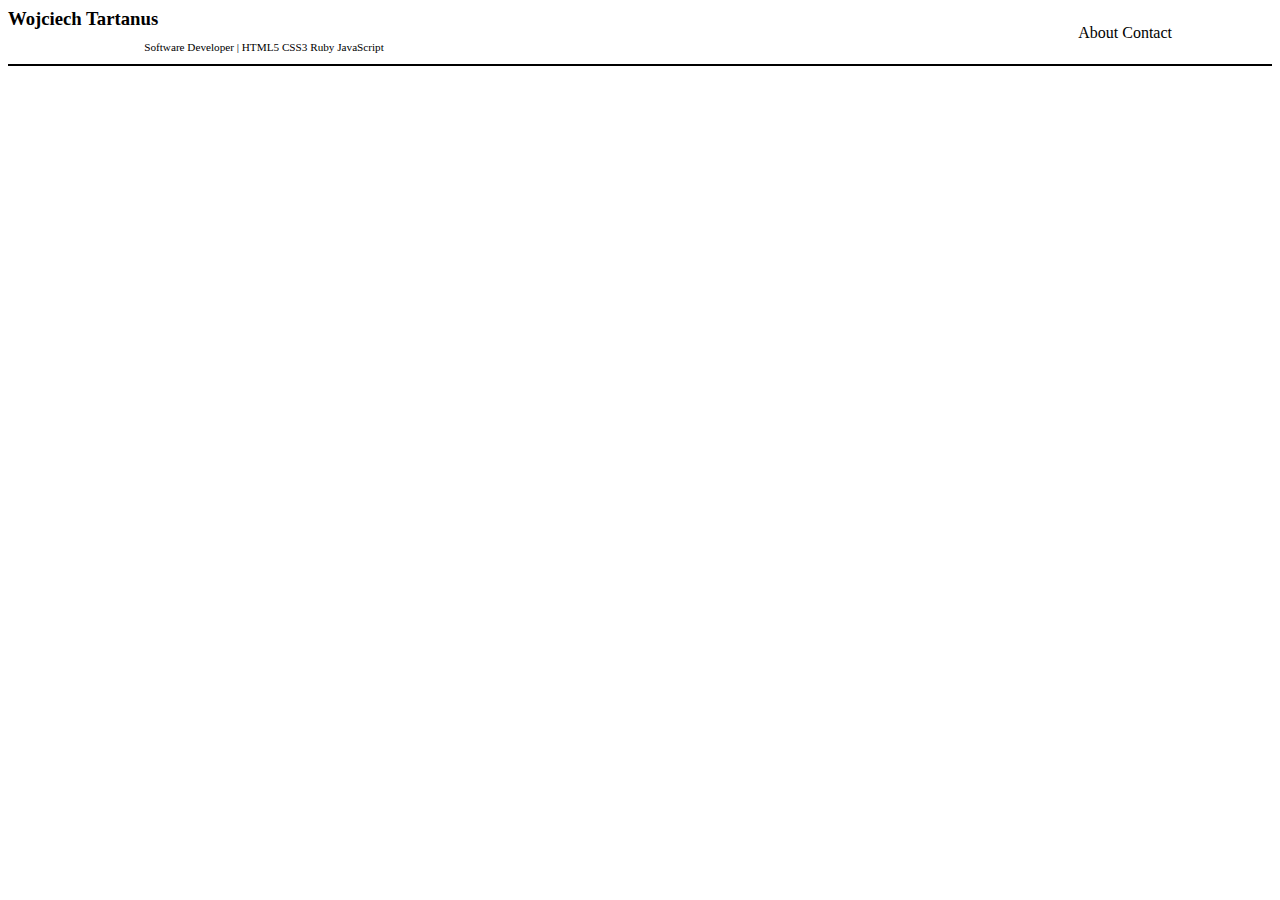
==== index.html @ bccebaa8 "Added CSS file and added simple styles to header" ====
<!DOCTYPE html>
<html>
 
 <head>
 
  <meta charset="utf-8">
  <meta name="viewport" content="width=device-width, initial-scale=1">
  <title>Wojciech Tartanus Software Developer</title>

  <link rel="stylesheet" type="text/css" href="mystyle.css">
 
 </head>
  
 <body>

  <header>

  <nav>
    <ul>
     <li><a href="">About</a></li>
     <li><a href="">Contact</a></li>
    </ul>
  </nav>

   <div class="heading">
    <h3>Wojciech Tartanus</h3><br>
    <p>Software Developer | HTML5 CSS3 Ruby JavaScript</p>
   </div>


  </header>
 
 </body>

</html>
---- mystyle.css ----
* {
  box-sizing: border-box;
}

 body {
  padding-top: 0;
 }

 header {
  border-bottom: 2px solid;
  width: 100%;
 }

 .heading {
  width: 70%;
  margin-right: 0;
 }

 h3,
 p {
  padding: 1em;
  margin: 0;
  display: inline-block;
 }

 p {
  font-size: .7em;
  margin-left: 125px;
 }

 h3 {
  margin-top: 0;
  padding: 0;
 }



 nav {
  float: right;
 }

ul {
  list-style: none;
  margin-right: 100px;
}

li {
  display: inline-block;
}

nav ul li a {
  color: black;
  display: block;
  text-decoration: none;
}
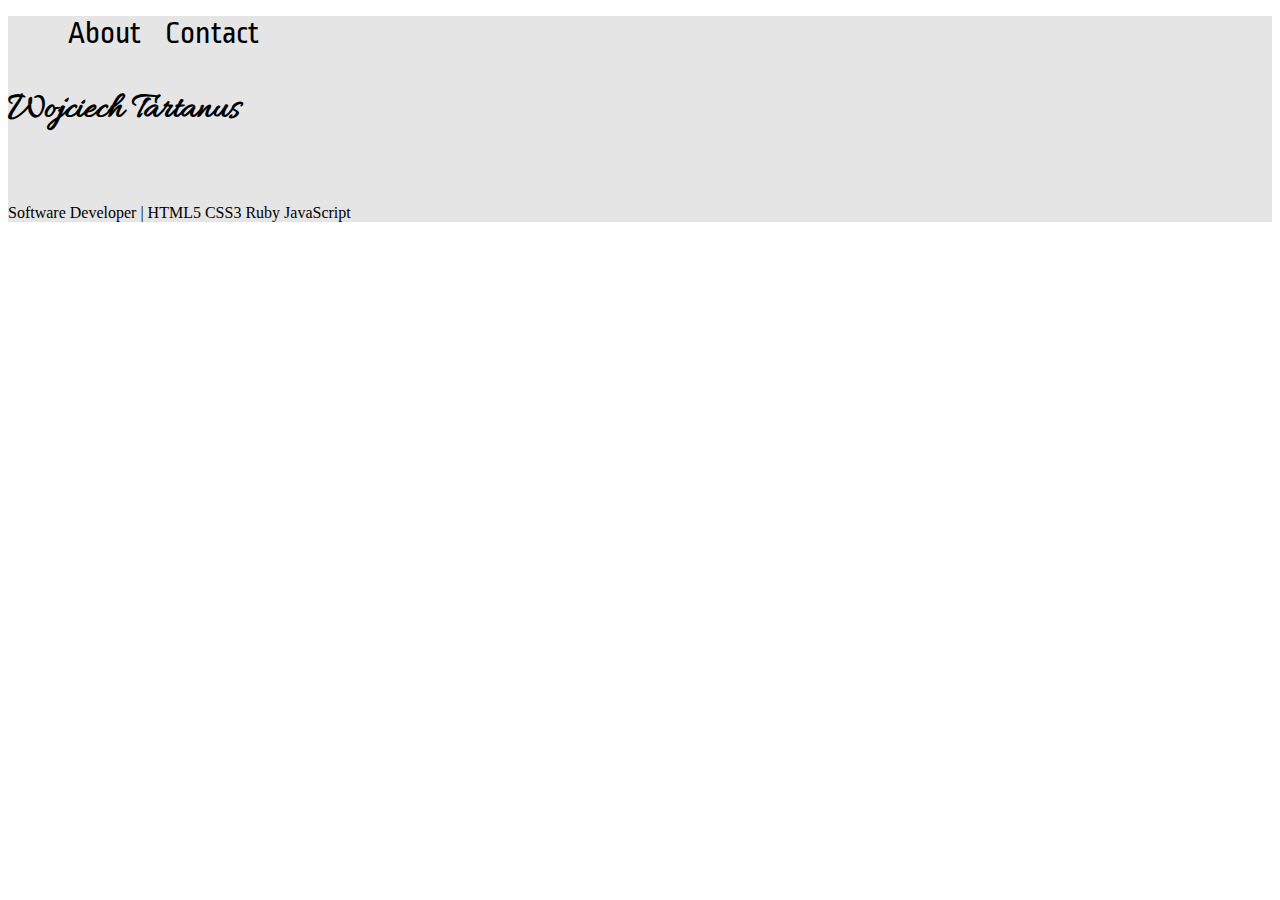
==== commit 350055fb: "Deleted previous style, and created new one, added just fonts and bit of basic styles" ====
--- a/index.html
+++ b/index.html
@@ -6,6 +6,8 @@
   <meta charset="utf-8">
   <meta name="viewport" content="width=device-width, initial-scale=1">
   <title>Wojciech Tartanus Software Developer</title>
+  <link href='https://fonts.googleapis.com/css?family=Allura' rel='stylesheet' type='text/css'>
+  <link href='https://fonts.googleapis.com/css?family=Ropa+Sans' rel='stylesheet' type='text/css'>
 
   <link rel="stylesheet" type="text/css" href="mystyle.css">
  
--- a/mystyle.css
+++ b/mystyle.css
@@ -2,56 +2,35 @@
   box-sizing: border-box;
 }
 
- body {
-  padding-top: 0;
- }
-
- header {
-  border-bottom: 2px solid;
-  width: 100%;
- }
-
- .heading {
-  width: 70%;
-  margin-right: 0;
- }
-
- h3,
- p {
-  padding: 1em;
-  margin: 0;
-  display: inline-block;
- }
-
- p {
-  font-size: .7em;
-  margin-left: 125px;
- }
-
- h3 {
-  margin-top: 0;
-  padding: 0;
- }
+header {
+  background-color: rgba(0,0,0, .1);
+}
 
 
-
- nav {
-  float: right;
- }
-
-ul {
-  list-style: none;
-  margin-right: 100px;
+h3{
+  font-family: 'Allura', cursive;
+  font-size: 2.3em;
 }
 
-li {
+nav ul {
+  list-style: none;
+}
+
+nav ul li {
   display: inline-block;
+  margin-left: 20px;
 }
 
 nav ul li a {
+  font-family: 'Ropa Sans', sans-serif;
+  font-size: 2em;
+  text-decoration: none;
   color: black;
   display: block;
-  text-decoration: none;
+}
+
+nav ul li a:hover {
+  color: #210CE8;
 }
 
 
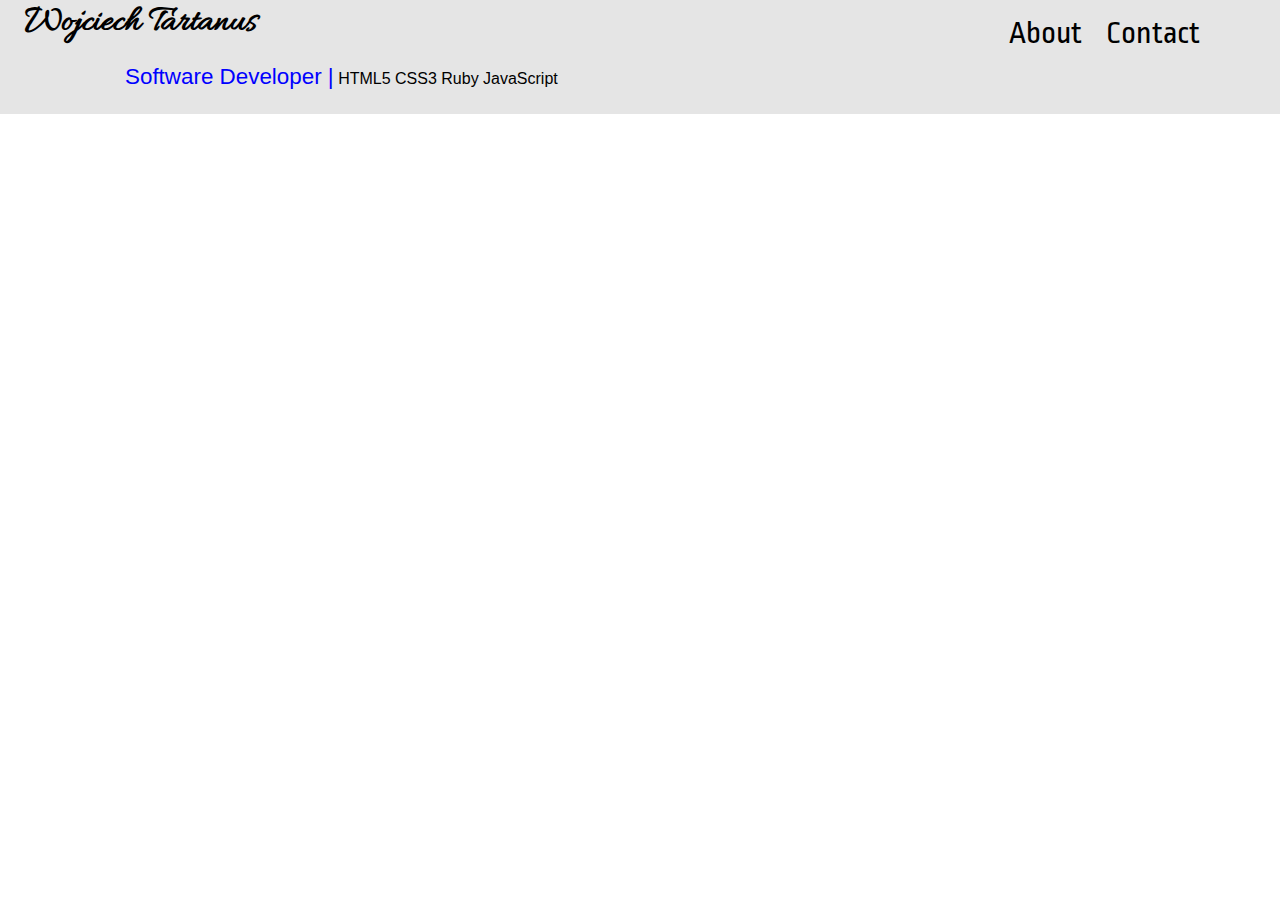
==== commit 43214679: "Added paddings and margins in header" ====
--- a/index.html
+++ b/index.html
@@ -8,7 +8,8 @@
   <title>Wojciech Tartanus Software Developer</title>
   <link href='https://fonts.googleapis.com/css?family=Allura' rel='stylesheet' type='text/css'>
   <link href='https://fonts.googleapis.com/css?family=Ropa+Sans' rel='stylesheet' type='text/css'>
-
+  
+  <link rel="stylesheet" type="text/css" href="normalize.css">
   <link rel="stylesheet" type="text/css" href="mystyle.css">
  
  </head>
@@ -26,7 +27,7 @@
 
    <div class="heading">
     <h3>Wojciech Tartanus</h3><br>
-    <p>Software Developer | HTML5 CSS3 Ruby JavaScript</p>
+    <p><span class="emText">Software Developer |</span> HTML5 CSS3 Ruby JavaScript</p>
    </div>
 
 
--- a/mystyle.css
+++ b/mystyle.css
@@ -10,10 +10,16 @@
 h3{
   font-family: 'Allura', cursive;
   font-size: 2.3em;
+  margin: 0;
+}
+
+nav {
+  float: right;
 }
 
 nav ul {
   list-style: none;
+  margin-right: 80px;
 }
 
 nav ul li {
@@ -33,6 +39,19 @@
   color: #210CE8;
 }
 
+.heading {
+  margin-left: 25px;
+}
+
+.heading p {
+  margin: 0 0 0 100px;
+  padding-bottom: 1.5em;
+}
+
+.emText {
+  font-size: 1.4em;
+  color: blue;
+}
 
 
 
@@ -42,3 +61,4 @@
 
 
 
+
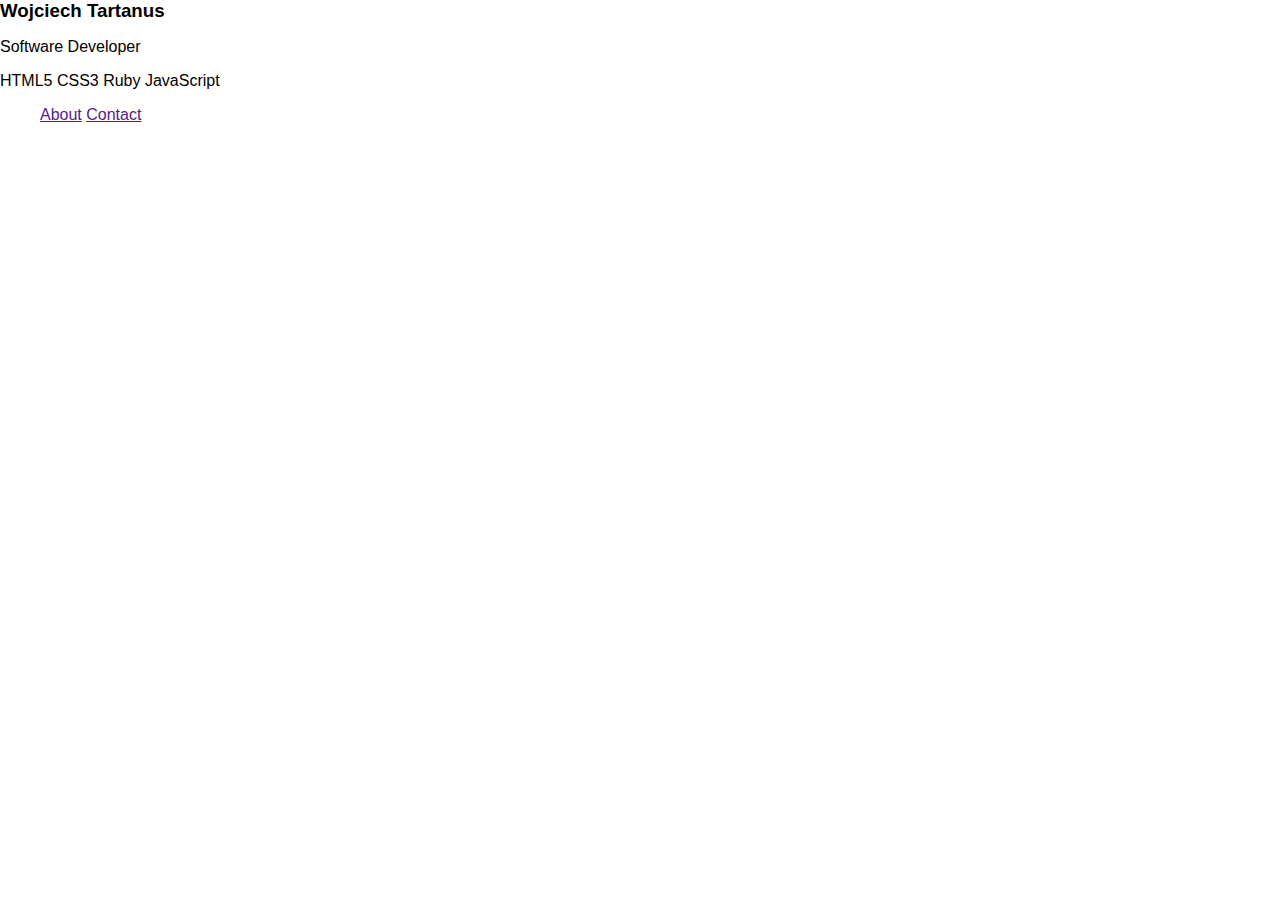
==== commit c7ae28e0: "Deleted all styles to create resoinsive design" ====
--- a/index.html
+++ b/index.html
@@ -6,7 +6,7 @@
   <meta charset="utf-8">
   <meta name="viewport" content="width=device-width, initial-scale=1">
   <title>Wojciech Tartanus Software Developer</title>
-  <link href='https://fonts.googleapis.com/css?family=Allura' rel='stylesheet' type='text/css'>
+  <link href='https://fonts.googleapis.com/css?family=Alex+Brush' rel='stylesheet' type='text/css'>
   <link href='https://fonts.googleapis.com/css?family=Ropa+Sans' rel='stylesheet' type='text/css'>
   
   <link rel="stylesheet" type="text/css" href="normalize.css">
@@ -18,17 +18,17 @@
 
   <header>
 
-  <nav>
-    <ul>
-     <li><a href="">About</a></li>
-     <li><a href="">Contact</a></li>
-    </ul>
-  </nav>
+    <h3>Wojciech Tartanus</h3><br>
+    <p class="emText">Software Developer</p>
+    <p> HTML5 CSS3 Ruby JavaScript</p>
 
-   <div class="heading">
-    <h3>Wojciech Tartanus</h3><br>
-    <p><span class="emText">Software Developer |</span> HTML5 CSS3 Ruby JavaScript</p>
-   </div>
+   <nav>
+     <ul>
+      <li><a href="">About</a></li>
+      <li><a href="">Contact</a></li>
+     </ul>
+   </nav>
+   
 
 
   </header>
--- a/mystyle.css
+++ b/mystyle.css
@@ -2,55 +2,18 @@
   box-sizing: border-box;
 }
 
-header {
-  background-color: rgba(0,0,0, .1);
-}
-
-
-h3{
-  font-family: 'Allura', cursive;
-  font-size: 2.3em;
-  margin: 0;
-}
-
-nav {
-  float: right;
+h3 {
+  display: inline;
+  margin: 0 auto;
 }
 
 nav ul {
   list-style: none;
-  margin-right: 80px;
+  margin: 0 auto;
 }
 
 nav ul li {
   display: inline-block;
-  margin-left: 20px;
-}
-
-nav ul li a {
-  font-family: 'Ropa Sans', sans-serif;
-  font-size: 2em;
-  text-decoration: none;
-  color: black;
-  display: block;
-}
-
-nav ul li a:hover {
-  color: #210CE8;
-}
-
-.heading {
-  margin-left: 25px;
-}
-
-.heading p {
-  margin: 0 0 0 100px;
-  padding-bottom: 1.5em;
-}
-
-.emText {
-  font-size: 1.4em;
-  color: blue;
 }
 
 
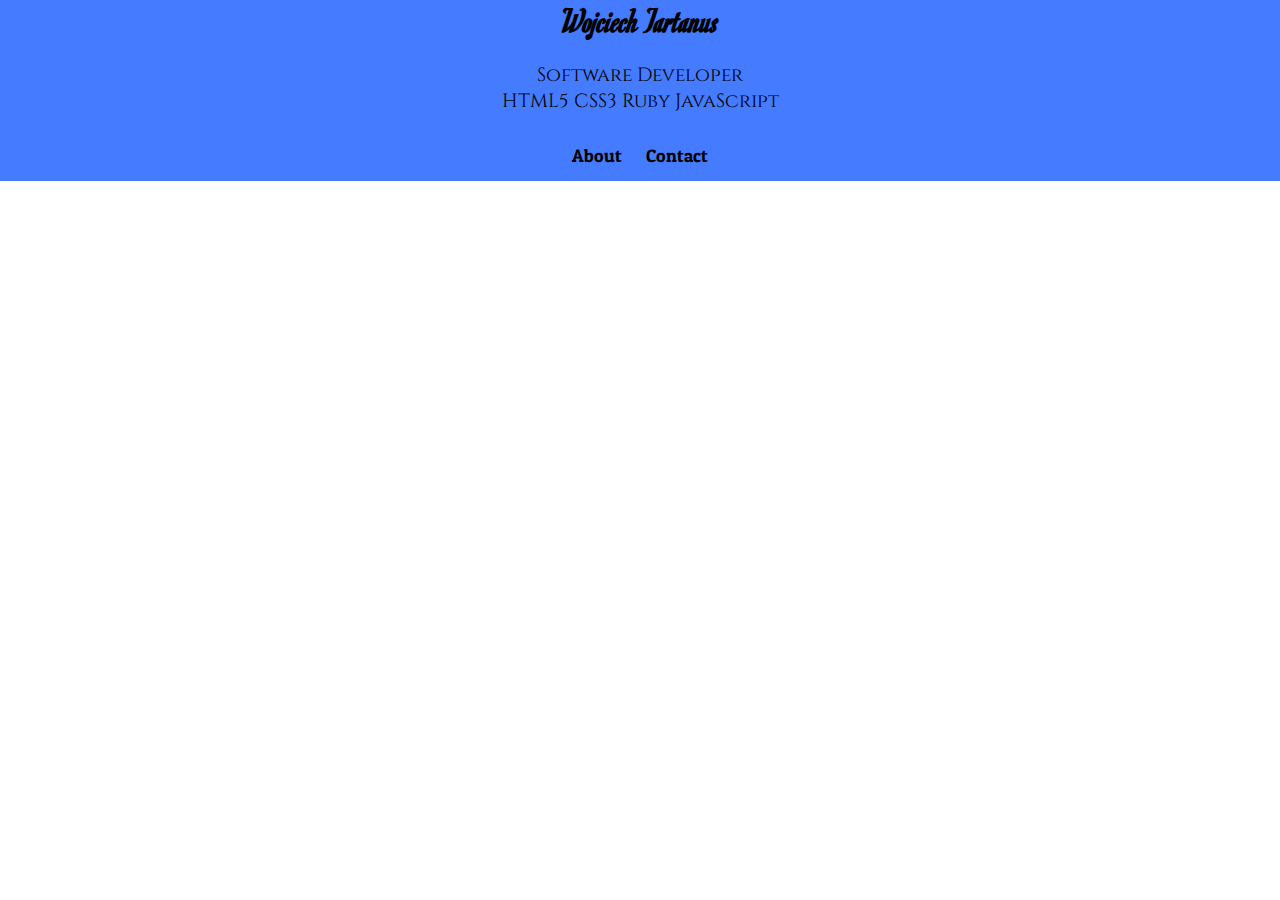
==== commit 2bff3911: "Changed fonts and colors" ====
--- a/index.html
+++ b/index.html
@@ -6,8 +6,10 @@
   <meta charset="utf-8">
   <meta name="viewport" content="width=device-width, initial-scale=1">
   <title>Wojciech Tartanus Software Developer</title>
-  <link href='https://fonts.googleapis.com/css?family=Alex+Brush' rel='stylesheet' type='text/css'>
-  <link href='https://fonts.googleapis.com/css?family=Ropa+Sans' rel='stylesheet' type='text/css'>
+  <link href='https://fonts.googleapis.com/css?family=Romanesco' rel='stylesheet' type='text/css'>
+  <link href='https://fonts.googleapis.com/css?family=Cinzel' rel='stylesheet' type='text/css'>
+
+  <link href='https://fonts.googleapis.com/css?family=Patua+One' rel='stylesheet' type='text/css'>
   
   <link rel="stylesheet" type="text/css" href="normalize.css">
   <link rel="stylesheet" type="text/css" href="mystyle.css">
--- a/mystyle.css
+++ b/mystyle.css
@@ -2,18 +2,44 @@
   box-sizing: border-box;
 }
 
+header {
+  text-align: center;
+  background-color: rgb(68,123,255);
+}
+
+header p {
+  margin: 0;
+  font-family: 'Cinzel', serif;
+  font-size: 1.2em;
+}
+
 h3 {
-  display: inline;
-  margin: 0 auto;
+  font-family: 'Romanesco', cursive;
+  font-size: 2.2em;
+  margin-bottom: .1em;
+  margin-top: 0;
 }
 
 nav ul {
   list-style: none;
-  margin: 0 auto;
+  margin-left: -40px;
 }
 
 nav ul li {
   display: inline-block;
+}
+
+nav ul li a {
+  display: block;
+  color: black;
+  text-decoration: none;
+  font-family: 'Patua One', cursive;
+  font-size: 1.1em;
+  padding: 15px 10px;
+}
+
+nav ul li a:hover {
+  color: white;
 }
 
 
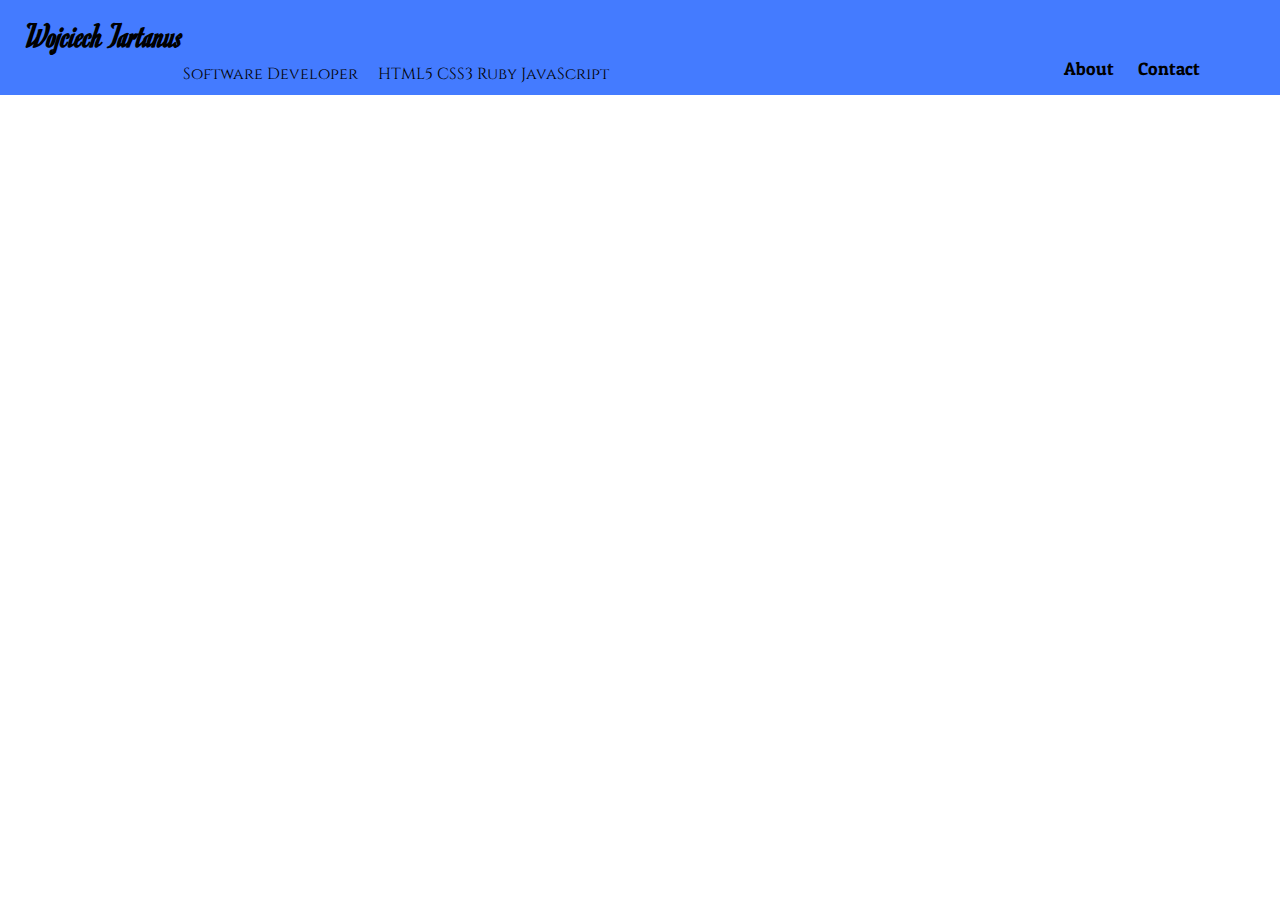
==== commit 7ce3b7a5: "Finished styling header" ====
--- a/index.html
+++ b/index.html
@@ -18,7 +18,7 @@
   
  <body>
 
-  <header>
+  <header class="clearfix">
 
     <h3>Wojciech Tartanus</h3><br>
     <p class="emText">Software Developer</p>
--- a/mystyle.css
+++ b/mystyle.css
@@ -23,6 +23,7 @@
 nav ul {
   list-style: none;
   margin-left: -40px;
+  list-style-position: inside;
 }
 
 nav ul li {
@@ -42,6 +43,46 @@
   color: white;
 }
 
+.clearfix::after {
+  content: "";
+  display: table;
+  clear: both;
+}
+
+/**********************
+MEDIA QURIES
+**********************/
+
+@media only screen and (min-width: 1000px ) {
+  nav {
+    float: right;
+    margin-right: 70px;
+    margin-top: 25px;
+  }
+
+  h3, header p {
+    float: left;
+  }
+
+  h3 {
+    margin-left: 25px;
+    margin-top: 15px;
+  }
+
+  nav ul{
+    margin: 0;
+  }
+
+  header p {
+    font-size: 1em;
+    margin-top: 45px;
+    padding-bottom: 10px;
+  }
+
+  .emText {
+    margin-right: 20px;
+  }
+}
 
 
 
@@ -50,4 +91,3 @@
 
 
 
-
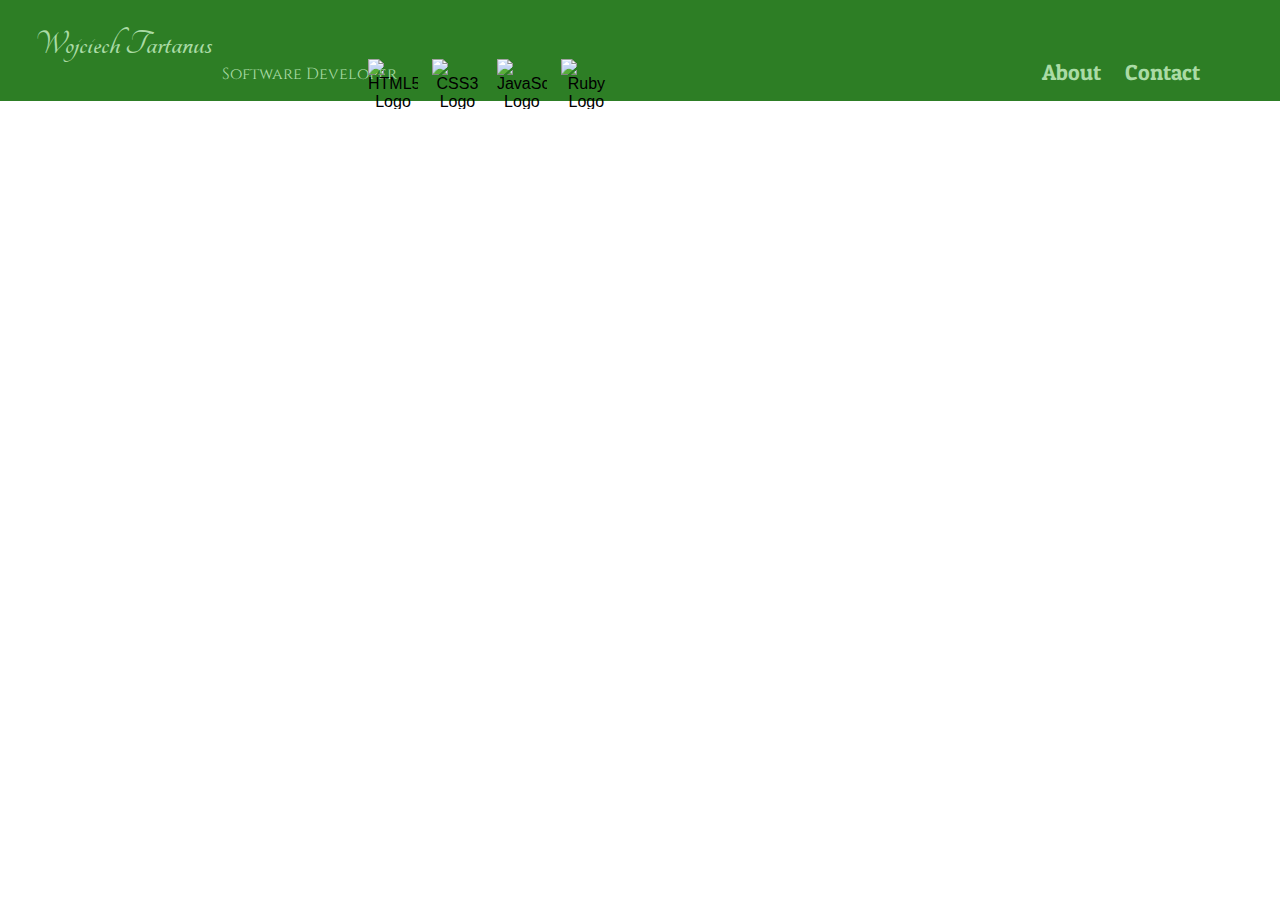
==== commit bb4de6b3: "Finished header" ====
--- a/index.html
+++ b/index.html
@@ -6,7 +6,9 @@
   <meta charset="utf-8">
   <meta name="viewport" content="width=device-width, initial-scale=1">
   <title>Wojciech Tartanus Software Developer</title>
-  <link href='https://fonts.googleapis.com/css?family=Romanesco' rel='stylesheet' type='text/css'>
+  
+  <link href='https://fonts.googleapis.com/css?family=Tangerine' rel='stylesheet' type='text/css'>
+
   <link href='https://fonts.googleapis.com/css?family=Cinzel' rel='stylesheet' type='text/css'>
 
   <link href='https://fonts.googleapis.com/css?family=Patua+One' rel='stylesheet' type='text/css'>
@@ -22,7 +24,12 @@
 
     <h3>Wojciech Tartanus</h3><br>
     <p class="emText">Software Developer</p>
-    <p> HTML5 CSS3 Ruby JavaScript</p>
+    <div class="logos">
+    <img class="logo" src="html-logo.png" alt="HTML5 Logo">
+    <img class="logo" src="css-logo.png" alt="CSS3 Logo">
+    <img class="logo" src="js-logo.svg" alt="JavaScript Logo">
+    <img class="logo" src="ruby-logo.png" alt="Ruby Logo">
+    </div>
 
    <nav>
      <ul>
--- a/mystyle.css
+++ b/mystyle.css
@@ -4,20 +4,23 @@
 
 header {
   text-align: center;
-  background-color: rgb(68,123,255);
+  background-color: #2D7E25;
 }
 
 header p {
   margin: 0;
   font-family: 'Cinzel', serif;
+  color: #AADBA5;
   font-size: 1.2em;
 }
 
 h3 {
-  font-family: 'Romanesco', cursive;
+  font-family: 'Tangerine', cursive;
   font-size: 2.2em;
   margin-bottom: .1em;
   margin-top: 0;
+  padding: 10px;
+  color: #AADBA5;
 }
 
 nav ul {
@@ -32,15 +35,25 @@
 
 nav ul li a {
   display: block;
-  color: black;
+  color: #AADBA5;
   text-decoration: none;
   font-family: 'Patua One', cursive;
-  font-size: 1.1em;
+  font-size: 1.4em;
   padding: 15px 10px;
 }
 
 nav ul li a:hover {
   color: white;
+}
+
+.logo {
+  max-width: 50px;
+  max-height: 50px;
+  margin-right: 10px;
+}
+
+.logos {
+  margin-top: 1em;
 }
 
 .clearfix::after {
@@ -82,6 +95,13 @@
   .emText {
     margin-right: 20px;
   }
+
+  .logos{
+    display: inline;
+    position: absolute;
+    top: 2.7em;
+    left: 23em;
+  }
 }
 
 
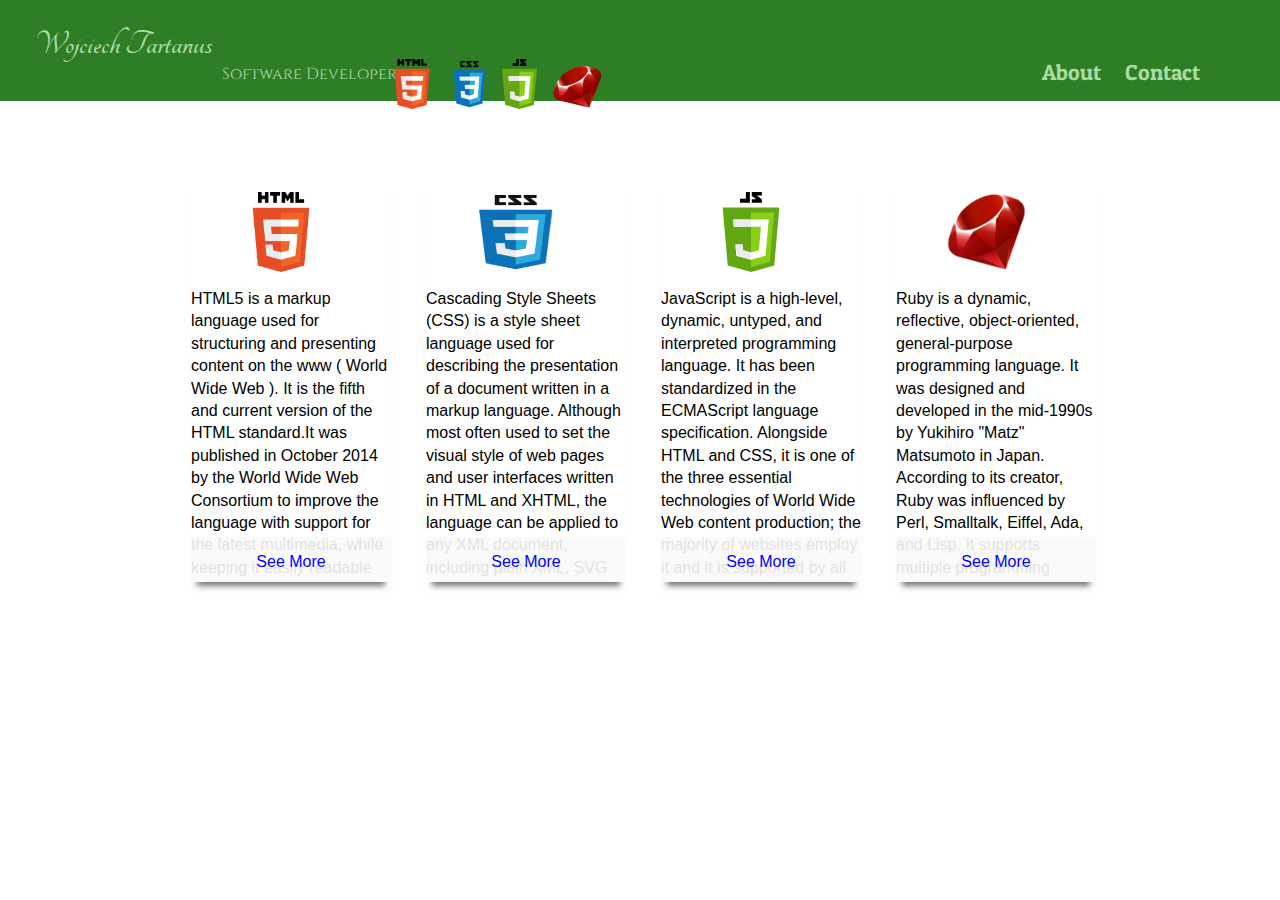
==== commit ee46f3da: "before upload" ====
--- a/index.html
+++ b/index.html
@@ -15,6 +15,9 @@
   
   <link rel="stylesheet" type="text/css" href="normalize.css">
   <link rel="stylesheet" type="text/css" href="mystyle.css">
+
+  <script src="https://code.jquery.com/jquery-1.12.0.min.js"></script>
+  
  
  </head>
   
@@ -33,15 +36,299 @@
 
    <nav>
      <ul>
-      <li><a href="">About</a></li>
-      <li><a href="">Contact</a></li>
+      <li><a href="about.html">About</a></li>
+      <li><a href="contact.html">Contact</a></li>
      </ul>
    </nav>
+
+
+</header>
+
+<div class="container">
+  <div class="html">
+ 
+  <div class="html-description">
+  <img class="logo-body" src="html-logo.png" alt="HTMl5 Logo">
+    <p>HTML5 is a markup language used for structuring and presenting content on the www ( World Wide Web ). It is the fifth and current version of the HTML standard.It was published in October 2014 by the World Wide Web Consortium to improve the language with support for the latest multimedia, while keeping it easily readable by humans—and consistently understood by computers and devices such as web browsers, parsers, etc. HTML5 is intended to subsume not only HTML 4, but also XHTML 1 and DOM Level 2 HTML.HTML5 includes detailed processing models to encourage more interoperable implementations; it extends, improves and rationalizes the markup available for documents, and introduces markup and application programming interfaces (APIs) for complex web applications. For the same reasons, HTML5 is also a potential candidate for cross-platform mobile applications, with features having been designed with low-powered devices such as smartphones and tablets taken into consideration.
+    </p>
+    
+  </div>
    
-
-
-  </header>
- 
+   <div class="html-example clearfix">
+   
+   <code>
+    <span><</span>
+    <span class="hlight">!DOCTYPE html</span>
+    <span>></span><br>
+    <span><</span>
+    <span class="hlight">html</span>
+    <span>></span><br>
+    <div class="margin1">
+     <span><</span>
+     <span class="hlight">head</span>
+     <span>></span><br>
+      <div class="margin1">
+       <span><</span>
+       <span class="hlight">meta </span>
+       <span class="hlight-green">charset="utf-8"</span>
+       <span></span><br>
+       <span><</span>
+       <span class="hlight">title</span>
+       <span>></span>
+       <span><</span>
+       <span class="hlight">/title</span>
+       <span>></span><br>
+      </div>
+     <span><</span>
+     <span class="hlight">/head</span>
+     <span>></span><br>
+     <span><</span>
+     <span class="hlight">body</span>
+     <span>></span><br>
+     <div class="margin1">
+     <span><</span>
+     <span class="hlight">header</span>
+     <span>></span><br>
+     <div class="margin1">
+     <span><</span>
+     <span class="hlight">h1</span>
+     <span>></span>
+     <span><</span>
+     <span class="hlight">/h1</span>
+     <span>></span><br>
+     <span><</span>
+     <span class="hlight">nav</span>
+     <span>></span><br>
+      <div class="margin1">
+       <span><</span>
+       <span class="hlight">ul</span>
+       <span>></span><br>
+        <div class="margin1">
+         <span><</span>
+         <span class="hlight">li</span>
+         <span>></span>
+         <span><</span>
+         <span class="hlight">/li</span>
+         <span>></span><br>
+         <span><</span>
+         <span class="hlight">li</span>
+         <span>></span>
+         <span><</span>
+         <span class="hlight">/li</span>
+         <span>></span><br>
+         <span><</span>
+         <span class="hlight">li</span>
+         <span>></span>
+         <span><</span>
+         <span class="hlight">/li</span>
+         <span>></span><br>
+        </div>
+       <span><</span>
+       <span class="hlight">/ul</span>
+       <span>></span><br>
+     </div>
+     <span><</span>
+     <span class="hlight">/nav</span>
+     <span>></span><br>
+     </div>
+      <span><</span>
+      <span class="hlight">/header</span>
+      <span>></span><br>
+      <span><</span>
+      <span class="hlight">div</span>
+      <span>></span><br>
+       <div class="margin1">
+        <span><</span>
+        <span class="hlight">img</span>
+        <span class="hlight-green">src=""</span>
+        <span class="hlight-green">alt=""</span>
+        <span>></span><br>
+        <span><</span>
+        <span class="hlight">a</span>
+        <span class="hlight-green">href=""</span>
+        <span>></span>
+        <span><</span>
+        <span class="hlight">/a</span>
+        <span>></span><br>
+      </div>
+        <span><</span>
+        <span class="hlight">/div</span>
+        <span>></span><br>
+        <span><</span>
+        <span class="hlight">footer</span>
+        <span>></span>
+      <span><</span>
+      <span class="hlight">/footer</span>
+      <span class="less-grater">></span><br>
+     </div>
+     <span><</span>
+     <span class="hlight">/body</span>
+     <span>></span><br>
+    </div>
+    <span><</span>
+    <span class="hlight">/html</span>
+    <span>></span>
+  </code>
+
+  </div>
+
+  <div class="seemore"><p>See More</p></div>
+  </div>
+
+   <div class="css">
+    
+    <div class="css-description">
+    <img class="logo-body" src="css-logo.png" alt="CSS3 Logo">
+     <p>
+       Cascading Style Sheets (CSS) is a style sheet language used for describing the presentation of a document written in a markup language. Although most often used to set the visual style of web pages and user interfaces written in HTML and XHTML, the language can be applied to any XML document, including plain XML, SVG and XUL, and is applicable to rendering in speech, or on other media. Along with HTML and JavaScript, CSS is a cornerstone technology used by most websites to create visually engaging webpages, user interfaces for web applications, and user interfaces for many mobile applications. CSS is designed primarily to enable the separation of document content from document presentation, including aspects such as the layout, colors, and fonts. This separation can improve content accessibility, provide more flexibility and control in the specification of presentation characteristics, enable multiple HTML pages to share formatting by specifying the relevant CSS in a separate .css file, and reduce complexity and repetition in the structural content.
+     </p>
+     
+    </div>
+
+    <div class="css-example clearfix">
+   
+    
+     <code>
+      <p>
+        <span class="hlight">*</span> {<br>
+         <div class="margin1">
+          <span class="higlight-blue">box-sizing</span>: border-box;<br>
+         </div>
+        }<br>
+     
+        <span class="hlight">header</span> {<br>
+         <div class="margin1">
+          <span class="higlight-blue">text-align</span>: center;<br>
+          <span class="higlight-blue">background-color</span>: #2D7E25;<br>
+        </div>
+        }<br>
+
+        <span class="hlight">header p</span> {<br>
+         <div class="margin1">
+          <span class="higlight-blue">margin</span>: 0;<br>
+          <span class="higlight-blue">font-family</span>: 'Cinzel', serif;<br>
+          <span class="higlight-blue">color</span>: #AADBA5;<br>
+          <span class="higlight-blue">font-size</span>: 1.2<span class="hlight">em</span>;<br>
+         </div>
+        }<br>
+
+        <span class="hlight">h3</span> {<br>
+         <div class="margin1">
+          <span class="higlight-blue">font-family</span>: 'Tangerine', cursive;<br>
+          <span class="higlight-blue">font-size</span>: 2.2<span class="hlight">em</span>;<br>
+          <span class="higlight-blue">margin-bottom</span>: .1<span class="hlight">em</span>;<br>
+          <span class="higlight-blue">margin-top</span>: 0;<br>
+          <span class="higlight-blue">padding</span>: 10<span class="hlight">px</span>;<br>
+          <span class="higlight-blue">color</span>: #AADBA5;<br>
+         </div>
+        }<br>
+
+        <span class="hlight">nav ul</span> {<br>
+         <div class="margin1">
+          <span class="higlight-blue">list-style</span>: none;<br>
+          <span class="higlight-blue">margin-left</span>: -40<span class="hlight">px</span>;<br>
+          <span class="higlight-blue">list-style-position</span>: inside;<br>
+         </div>
+        }
+     </code>
+    </div>
+
+
+  <div class="seemore"><p>See More</p></div>
+   </div>
+
+   <div class="js">
+
+   <div class="js-description">
+   <img class="logo-body" src="js-logo.svg" alt="JavaScript Logo">
+    <p>
+      JavaScript is a high-level, dynamic, untyped, and interpreted programming language. It has been standardized in the ECMAScript language specification. Alongside HTML and CSS, it is one of the three essential technologies of World Wide Web content production; the majority of websites employ it and it is supported by all modern Web browsers without plug-ins. JavaScript is prototype-based with first-class functions, making it a multi-paradigm language, supporting object-oriented, imperative, and functional programming styles. It has an API for working with text, arrays, dates and regular expressions, but does not include any I/O, such as networking, storage, or graphics facilities, relying for these upon the host environment in which it is embedded. Despite some naming, syntactic, and standard library similarities, JavaScript and Java are otherwise unrelated and have very different semantics. The syntax of JavaScript is actually derived from C, while the semantics and design are influenced by the Self and Scheme programming languages.
+    </p>
+    
+   </div>
+    
+
+     <div class="js-example clearfix">
+     
+     <code>
+
+      <span class="higlight-blue">function</span> <span class="hlight-green">calculate</span>() {<br>
+      <div class="margin1">
+        <span class="higlight-blue">var</span>  amount <span class="hlight">=</span> <span class="higlight-blue">document</span><span class="hlight">.</span>getElementById(<span class="hlight-yellow">"amount"</span>);<br>
+        <span class="higlight-blue">var</span>  apr <span class="hlight">=</span> <span class="higlight-blue">document</span><span class="hlight">.</span>getElementById(<span class="hlight-yellow">"apr"</span>);<br>
+        <span class="higlight-blue">var</span>  years <span class="hlight">=</span> <span class="higlight-blue">document</span><span class="hlight">.</span>getElementById(<span class="hlight-yellow">"years"</span>);<br>
+        <span class="higlight-blue">var</span>  zipcode <span class="hlight">=</span> <span class="higlight-blue">document</span><span class="hlight">.</span>getElementById(<span class="hlight-yellow">"zipcode"</span>);<br>
+        <span class="higlight-blue">var</span>  payment <span class="hlight">=</span> <span class="higlight-blue">document</span><span class="hlight">.</span>getElementById(<span class="hlight-yellow">"payment"</span>);<br>
+        <span class="higlight-blue">var</span>  total <span class="hlight">=</span> <span class="higlight-blue">document</span><span class="hlight">.</span>getElementById(<span class="hlight-yellow">"total"</span>);<br>
+        <span class="higlight-blue">var</span>  totalinterest <span class="hlight">=</span> <span class="higlight-blue">document</span><span class="hlight">.</span>getElementById(<span class="hlight-yellow">"totalinterest"</span>);<br>
+
+        <span class="higlight-blue">var</span>  principal <span class="hlight">=</span> <span class="higlight-blue">parseFloat</span>(amount<span class="hlight">.</span>value);<br>
+        <span class="higlight-blue">var</span>  interest <span class="hlight">=</span> <span class="higlight-blue">parseFloat</span>(apr<span class="hlight">.</span>value);<br>
+        <span class="higlight-blue">var</span>  payments <span class="hlight">=</span> <span class="higlight-blue">parseFloat</span>(years<span class="hlight">.</span>value);<br>
+      </div>
+      }<br><br>
+
+      <span class="higlight-blue">var</span>  x <span class="hlight">=</span> <span class="higlight-blue">Math</span>.</span>pow(<span class="hlight-purple">1</span> <span class="hlight">+</span> interest,paymants);<br>
+      <span class="higlight-blue">var</span>  monthly <span class="hlight">=</span> (principal <span class="hlight">*</span> x <span class="hlight">*</span> interest);
+      </code>
+     </div>
+
+
+  <div class="seemore"><p>See More</p></div>
+   </div>
+
+   <div class="ruby">
+
+   <div class="ruby-description">
+   <img class="logo-body" src="ruby-logo.png" alt="Ruby Logo">
+    <p>
+      Ruby is a dynamic, reflective, object-oriented, general-purpose programming language. It was designed and developed in the mid-1990s by Yukihiro "Matz" Matsumoto in Japan. According to its creator, Ruby was influenced by Perl, Smalltalk, Eiffel, Ada, and Lisp. It supports multiple programming paradigms, including functional, object-oriented, and imperative. It also has a dynamic type system and automatic memory management.
+    </p>
+    
+   </div>
+
+     <div class="ruby-example clearfix">
+     
+      <code>
+
+      <span class="hlight">require</span> 'etc' <br><br>
+
+      puts("Login Name: #{<span class="higlight-blue">Etc</span>.getlogin}")<br><br>
+
+      p1<span class="hlight">=</span><span class="higlight-blue">Etc</span>.getpwnam(<span class="higlight-blue">Etc</span>.getlogin)<br>
+      puts("User ID: #{p1.uid}")<br>
+      puts("Group ID: #{p1.gid}")<br><br>
+
+      g1<span class="hlight">=</span><span class="higlight-blue">Etc.</span>getgrgid(p1.gid)<br>
+      puts("Group Name: #{g1.name}")<br><br>
+
+      p2<span class="hlight">=</span><span class="higlight-blue">Etc</span>.getpwuid(p1.uid);<br>
+      puts("Login Name: #{p2.name}")<br><br>
+
+      numGroups<span class="hlight">=</span><span class="hlight-purple">0</span>;<br>
+      <span class="higlight-blue">Etc</span>.group {|g|<br>
+        numGroups <span class="hlight">+=</span> <span class="hlight-purple">1</span>;<br>
+      
+      puts("Found #{numGroups} groups")<br><br>
+
+      numPasswds<span class="hlight">=</span><span class="hlight-purple">0</span>;<br>
+      <span class="higlight-blue">Etc</span>.passwd {|p|<br>
+        numPasswds <span class="hlight">+=</span> <span class="hlight-purple">1</span>;<br>
+  
+      puts("Found #{numPasswds} passwds")<br><br>
+
+    
+
+
+      </code>
+     </div>
+     <div class="seemore"><p>See More</p></div>
+
+   </div>
+
+</div>
+ 
+ <script src="app.js"></script>
  </body>
 
 </html>--- a/mystyle.css
+++ b/mystyle.css
@@ -56,6 +56,56 @@
   margin-top: 1em;
 }
 
+.container {
+  padding: 1em 1em;
+}
+
+.seemore{
+  opacity: 0;
+}
+
+
+
+.logo-body {
+  width: 80px;
+  display: block;
+  margin: 10px 10px 10px 125px;
+}
+
+.hlight {
+  color: red;
+}
+
+.hlight-yellow {
+  color: orange;
+}
+
+.hlight-purple {
+  color: purple;
+}
+
+.hlight-green {
+  color: green;
+}
+
+.html-description,
+.css-description,
+.js-description,
+.ruby-description {
+  text-align: left;
+  line-height: 1.4em;
+}
+
+.margin1 {
+  margin-left: .5em;
+}
+
+.higlight-blue {
+  color: blue;
+}
+
+
+
 .clearfix::after {
   content: "";
   display: table;
@@ -65,6 +115,13 @@
 /**********************
 MEDIA QURIES
 **********************/
+@media only screen and (min-width: 800px ) {
+  .overlay {
+    height: 100%;
+  }
+}
+
+
 
 @media only screen and (min-width: 1000px ) {
   nav {
@@ -100,14 +157,111 @@
     display: inline;
     position: absolute;
     top: 2.7em;
-    left: 23em;
-  }
-}
-
-
-
-
-
-
-
-
+    left: 24.2em;
+  }
+
+  .container .html,
+  .container .css,
+  .container .js,
+  .container .ruby {
+    position: relative;
+    width: 200px;
+    height: 400px;
+    float: left;
+    overflow: hidden;
+    margin-left: 35px;
+    text-align: left;
+    margin-top: 65px;
+    position: relative;
+    box-shadow: 0 10px 6px -6px #777;
+  } 
+
+
+ 
+  
+
+  .seemore {
+    position: absolute;
+    top: 355px;
+    left: 0;
+    text-align: center;
+    background: rgba(250,250,250,.9);
+    color: blue;
+    width: 200px;
+    cursor: pointer;
+    opacity: 1;
+  }
+
+  .logo-body {
+    margin-left: 50px;
+    width: 80px;
+    height: 80px;
+  }
+
+  .container {
+    max-width: 1000px;
+    margin: 0 auto;
+  }
+
+  .overlay {
+    z-index: 10000;
+    position: absolute;
+    top: 0;
+    left: 7%;
+    width: 85%;
+    height: 130%;
+    background: rgba(250,250,250, 1);
+    text-align: center;
+  }
+
+  .overlay .overlay-description {
+    float: right;
+    margin-right: 2em;
+    padding-top: 25px;
+    width: 400px;
+    text-align: left;
+  }
+
+  .overlay-example {
+    width: 400px;
+    text-align: left;
+    padding: 10px;
+  }
+
+  .seeless {
+    text-align: center;
+    background: rgba(250,250,250,.9);
+    color: white;
+    width: 200px;
+    height: 50px;
+    padding-top: 2px;
+    margin-left: 38%;
+    cursor: pointer;
+    background: black;
+    border-radius: 5px;
+
+  }
+  
+
+
+}
+
+@media only screen and (min-width: 1000px ) {
+  .overlay {
+    padding-left: 4em;
+    padding-right: 4em;
+    height: 95%;
+    top: 2%;
+  }
+  .seeless {
+    margin-left: 40%;
+  }
+}
+
+
+
+
+
+
+
+
